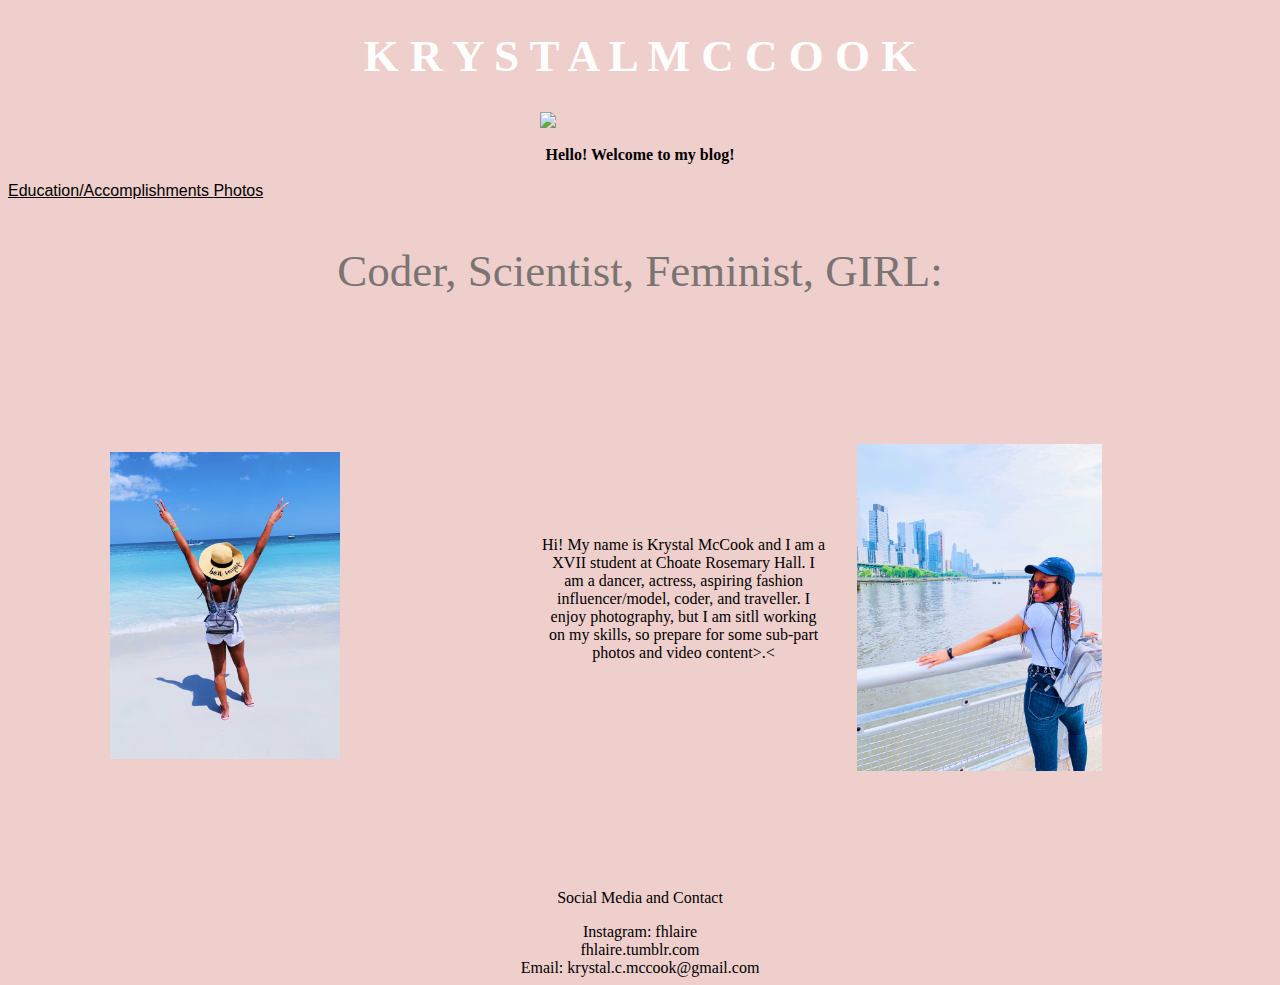
==== index.html @ 3152d3b7 "newedits4" ====
<!DOCTYPE html>
<html lang="en-US"
<head>
  <script src="website.js"></script>
  <link rel='stylesheet' href='mystyle.css'> </link>
  <title> Krystal McCook </title>
</head>

<body>
  <!-- <script>annoy_people();</script> -->

    <center>
      <script>cool();</script>
      <h1 id = 'title'> K R Y S T A L       M C C O O K </h1>
      <img src="file-7.jpeg" class='center' hover = hover()>
      <br>
      <strong> Hello! Welcome to my blog! </strong>
    </center>
    <br>
    <a href="edu_acc.html"> Education/Accomplishments </a>               <a href='Photos.html'> Photos <a/>
    <!-- <button onclick="window.location.href='Photos.html';">Photos</button> -->
    <center>
      <p id='likings'>Coder, Scientist, Feminist, GIRL: </p>
    </center>
    <table style = "padding-right: 70px; ">
      <tr>
        <td>
      <div class = 'float'>
        <center>
          <img src="file3-2.jpeg" id = 'eiffeltower' width = 230px>
        </center>
      </div>
        </td>
        <td>
            <center>
              <p id = 'aboutme'> Hi! My name is Krystal McCook and I am a XVII student at Choate Rosemary Hall.
               I am a dancer, actress, aspiring fashion influencer/model, coder, and traveller.
               I enjoy photography, but I am sitll working on my skills, so prepare for some sub-part photos and video content>.<  </p>
            </center>
          <br>
          </td>
          <td>
        <div class = 'anotherfloat'>
          <center>
            <image src="file-5.jpeg" id = 'self' width = 245px>
          </center>
        </div>
          </td>
        </tr>
      </table>
      <div>
        <center>
          <p id = 'socials'> Social Media and Contact </p>
          <u1 id = 'socialspt2'>
            <li> Instagram: fhlaire </li>
            <li> fhlaire.tumblr.com </li>
            <li> Email: krystal.c.mccook@gmail.com </li>
</body>

</html>
---- mystyle.css ----
body {
  background-color: rgb(239, 207, 204);
}

#title {
  color: white;
  font-size: 45px;
  display:block;
  font-family: fashion;
}


#bio {
  font-size: 20px;
  font-family: Courier
  font-style: oblique;
  display: block;
}

#likings {
  font-size: 45px;
  width:100%;
  color: rgb(123, 116, 116);
}

#likings2 {
  font-size:40px;
}

a:link, a:visited {
  color: black;
  font-family: sans-serif;
}

a:active, a:link {
  color: black;
}

/* .float {
  float: right; */
}

#eiffeltower {
  display: block;
  width: 400px;
}

#aboutme {
  font-size: 16px;
  width: 250%
}

#self {
  display: block;
  width: 245px;
}

td, tr {
  padding: 100px;
}

.center {
  display: block;
  width: 200px;
}







/*
 #aboutme {
  background-color: yellow;
  font-size: 64;
  font-family:monospace;
  font-

}

.myfirstclass {
  background-color: pink;
  font-family: serif
}

body {
  background-color: grey;
}  */
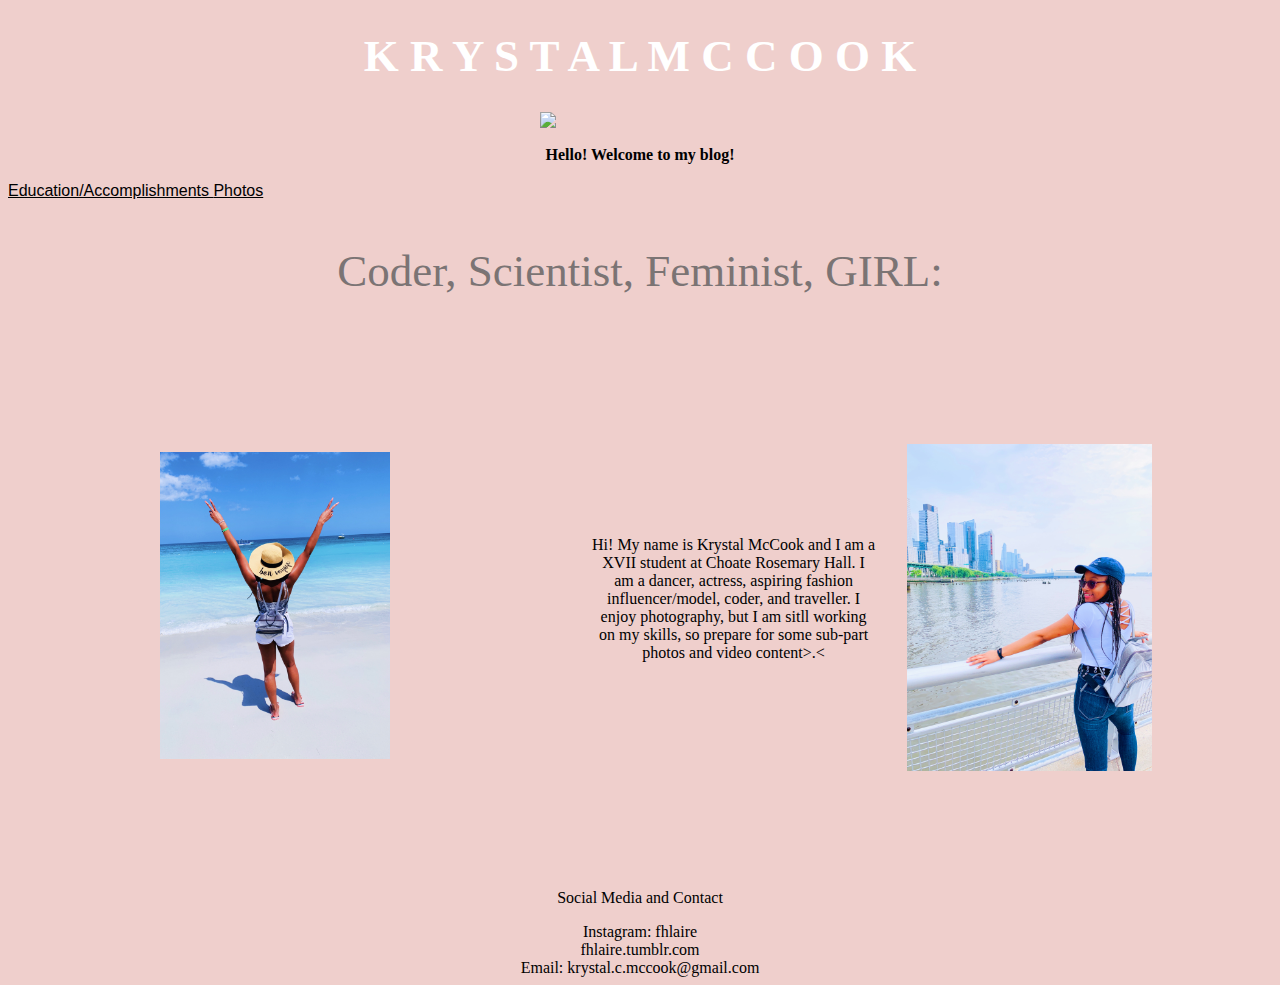
==== commit 0c5de104: "newedits5" ====
--- a/index.html
+++ b/index.html
@@ -22,7 +22,7 @@
     <center>
       <p id='likings'>Coder, Scientist, Feminist, GIRL: </p>
     </center>
-    <table style = "padding-right: 70px; ">
+    <table style = "padding-left: 50px; padding-right: 50px">
       <tr>
         <td>
       <div class = 'float'>
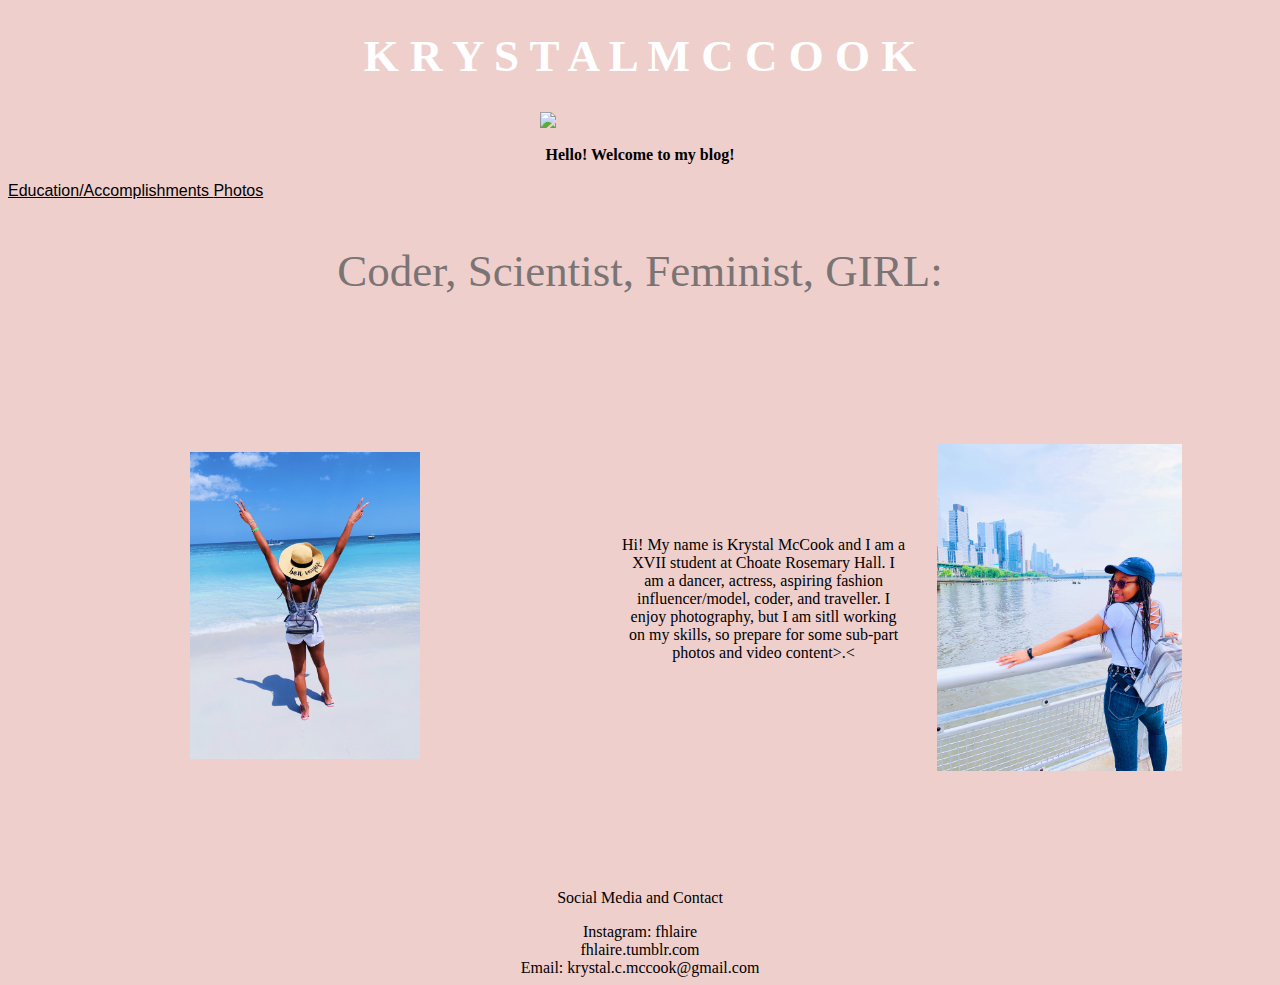
==== commit e589c8d6: "newedits5" ====
--- a/index.html
+++ b/index.html
@@ -22,7 +22,7 @@
     <center>
       <p id='likings'>Coder, Scientist, Feminist, GIRL: </p>
     </center>
-    <table style = "padding-left: 50px; padding-right: 50px">
+    <table style = "padding-left: 80px; padding-right: 50px">
       <tr>
         <td>
       <div class = 'float'>
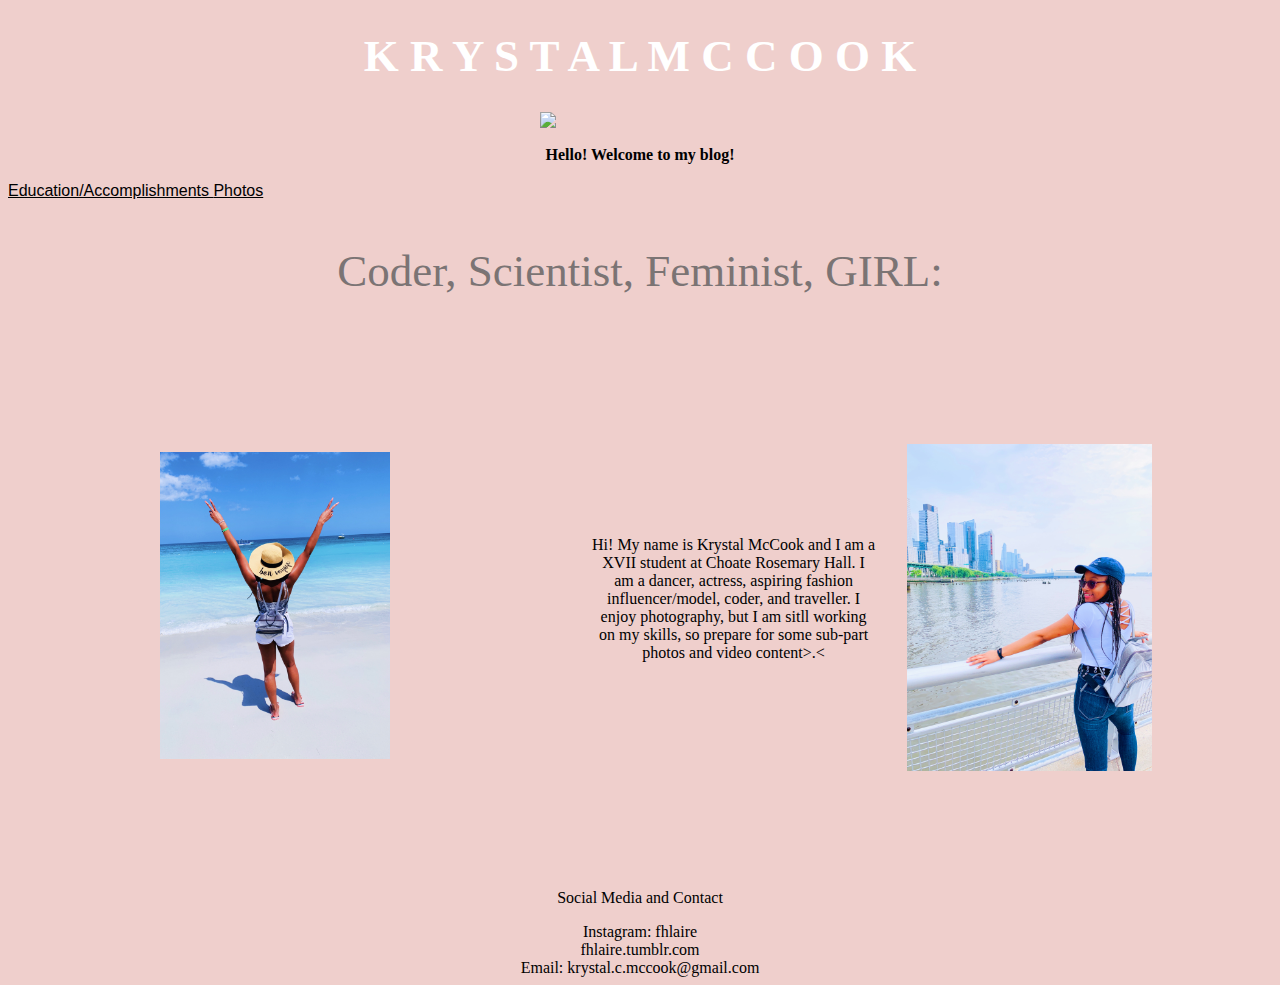
==== commit 5fe30c2b: "newedits6" ====
--- a/index.html
+++ b/index.html
@@ -22,7 +22,7 @@
     <center>
       <p id='likings'>Coder, Scientist, Feminist, GIRL: </p>
     </center>
-    <table style = "padding-left: 80px; padding-right: 50px">
+    <table style = "padding-left: 50px; padding-right: 50px">
       <tr>
         <td>
       <div class = 'float'>
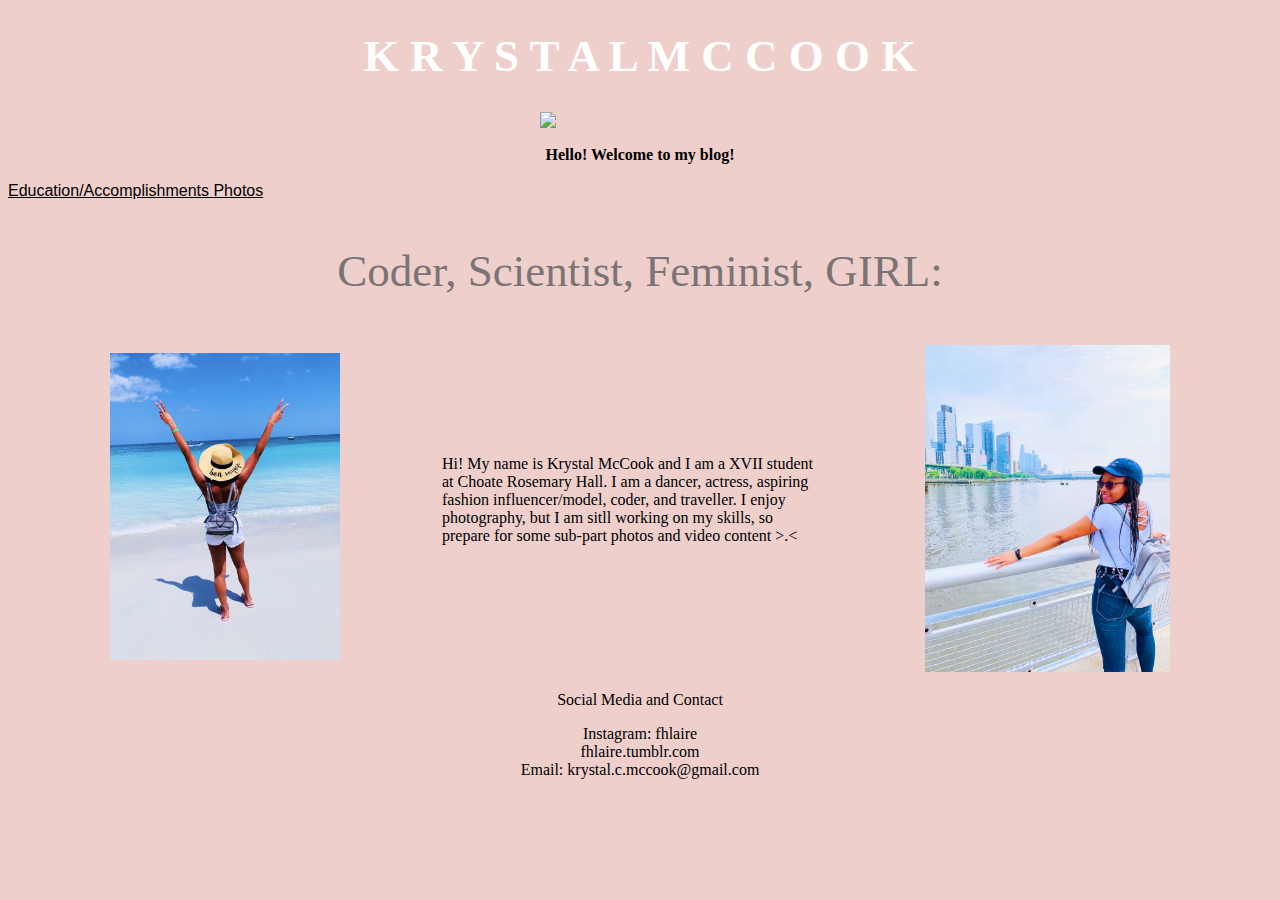
==== commit 05f0df76: "newedits5" ====
--- a/index.html
+++ b/index.html
@@ -22,29 +22,23 @@
     <center>
       <p id='likings'>Coder, Scientist, Feminist, GIRL: </p>
     </center>
-    <table style = "padding-left: 50px; padding-right: 50px">
+    <table>
       <tr>
         <td>
-      <div class = 'float'>
         <center>
           <img src="file3-2.jpeg" id = 'eiffeltower' width = 230px>
         </center>
-      </div>
         </td>
         <td>
-            <center>
               <p id = 'aboutme'> Hi! My name is Krystal McCook and I am a XVII student at Choate Rosemary Hall.
                I am a dancer, actress, aspiring fashion influencer/model, coder, and traveller.
-               I enjoy photography, but I am sitll working on my skills, so prepare for some sub-part photos and video content>.<  </p>
-            </center>
+               I enjoy photography, but I am sitll working on my skills, so prepare for some sub-part photos and video content >.<  </p>
           <br>
           </td>
           <td>
-        <div class = 'anotherfloat'>
           <center>
             <image src="file-5.jpeg" id = 'self' width = 245px>
           </center>
-        </div>
           </td>
         </tr>
       </table>
--- a/mystyle.css
+++ b/mystyle.css
@@ -47,7 +47,7 @@
 
 #aboutme {
   font-size: 16px;
-  width: 250%
+  width: 100%
 }
 
 #self {
@@ -55,8 +55,11 @@
   width: 245px;
 }
 
-td, tr {
-  padding: 100px;
+table, td, tr {
+  align-right: auto;
+  align-left: auto;
+  padding-left: 50px;
+  padding-right: 50px;
 }
 
 .center {
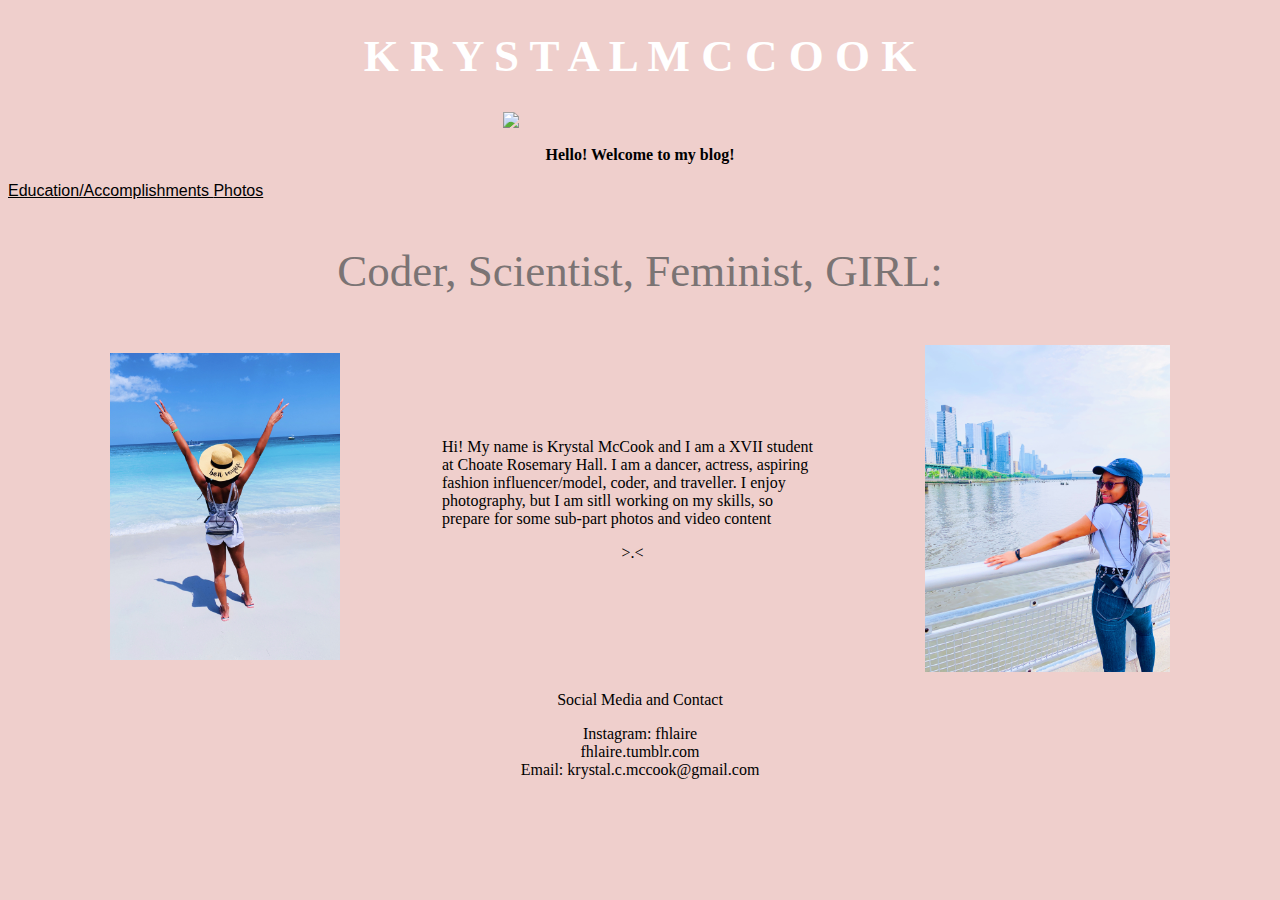
==== commit baf8cac9: "newedits9" ====
--- a/index.html
+++ b/index.html
@@ -32,7 +32,11 @@
         <td>
               <p id = 'aboutme'> Hi! My name is Krystal McCook and I am a XVII student at Choate Rosemary Hall.
                I am a dancer, actress, aspiring fashion influencer/model, coder, and traveller.
-               I enjoy photography, but I am sitll working on my skills, so prepare for some sub-part photos and video content >.<  </p>
+               I enjoy photography, but I am sitll working on my skills, so prepare for some sub-part photos and video content
+             </p>
+          <center>
+              <p> >.< </p>
+          </center>
           <br>
           </td>
           <td>
--- a/mystyle.css
+++ b/mystyle.css
@@ -64,7 +64,7 @@
 
 .center {
   display: block;
-  width: 200px;
+  width: 275px;
 }
 
 
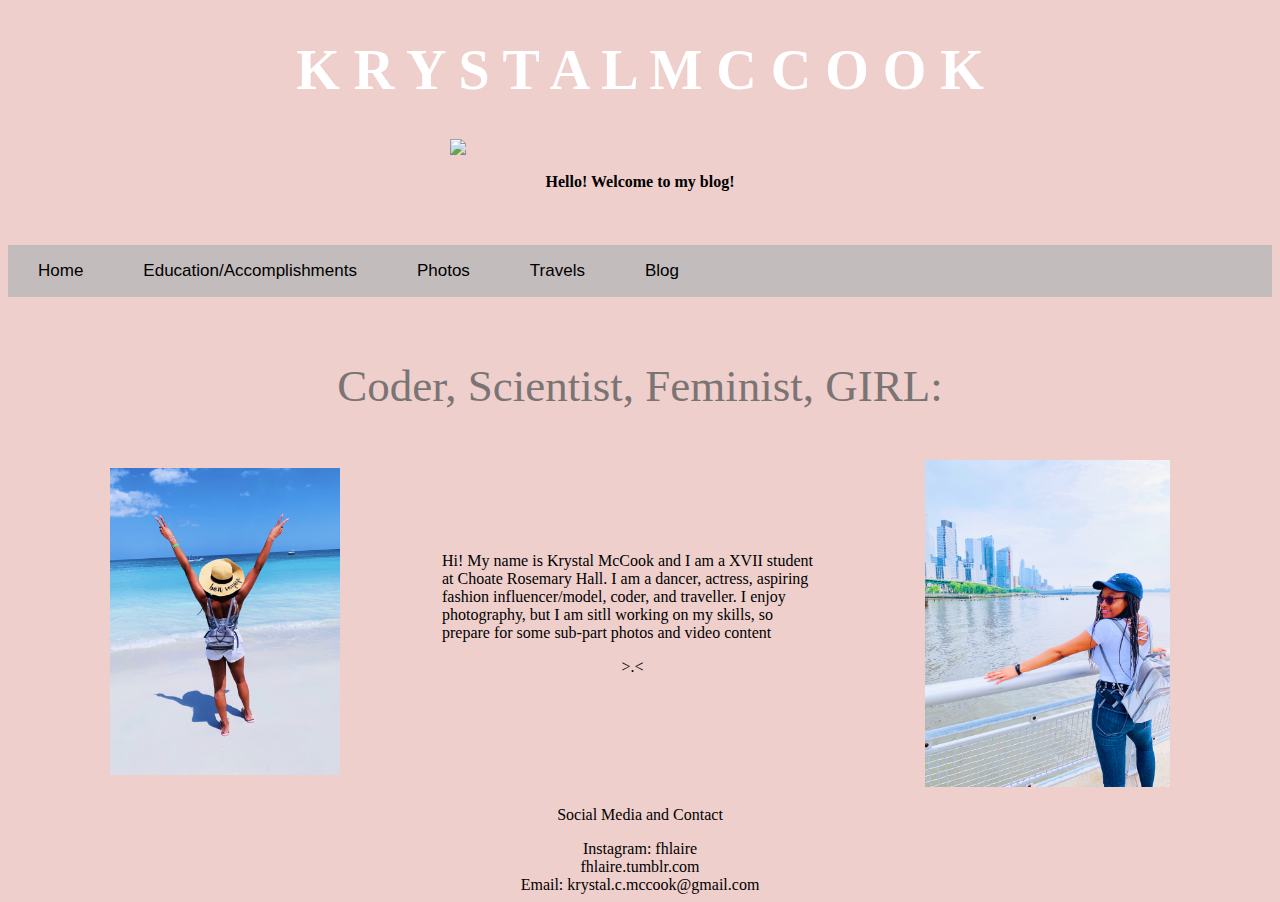
==== commit 57a53d4b: "Update index.html" ====
--- a/index.html
+++ b/index.html
@@ -17,7 +17,17 @@
       <strong> Hello! Welcome to my blog! </strong>
     </center>
     <br>
-    <a href="edu_acc.html"> Education/Accomplishments </a>               <a href='Photos.html'> Photos <a/>
+    <br>
+    <br>
+    <div class='topnav' id='myTopnav'>
+      <a href="index.html" class="active"> Home </a>
+      <a href="edu_acc.html"> Education/Accomplishments </a>
+      <a href='Photos.html'> Photos </a>
+      <a href="Travels.html"> Travels </a>
+      <a href="Blog.html">  Blog </a>
+      <a href="javascript:void(0);" class="icon" onclick="myFunction()"> </a>
+      </div>
+    <br>
     <!-- <button onclick="window.location.href='Photos.html';">Photos</button> -->
     <center>
       <p id='likings'>Coder, Scientist, Feminist, GIRL: </p>
--- a/mystyle.css
+++ b/mystyle.css
@@ -4,7 +4,7 @@
 
 #title {
   color: white;
-  font-size: 45px;
+  font-size: 350%;
   display:block;
   font-family: fashion;
 }
@@ -64,8 +64,55 @@
 
 .center {
   display: block;
-  width: 275px;
+  width: 30%;
 }
+
+.topnav {
+  background-color: rgb(195, 188, 188);
+  overflow: hidden;
+  width: 100%
+}
+
+.topnav a {
+  display: block;
+  float: left;
+  color: black;
+  text-align: center;
+  padding: 16px 30px;
+  text-decoration: none;
+  font-size: 17px;
+}
+
+.topnav a:hover {
+  background-color: white;
+  color: black;
+}
+
+.topnav a:active {
+  background-color: black;
+  color: white;
+}
+
+.topnov .icon {
+  display: none;
+}
+
+
+
+
+
+
+
+
+
+
+
+
+
+
+
+
+
 
 
 
